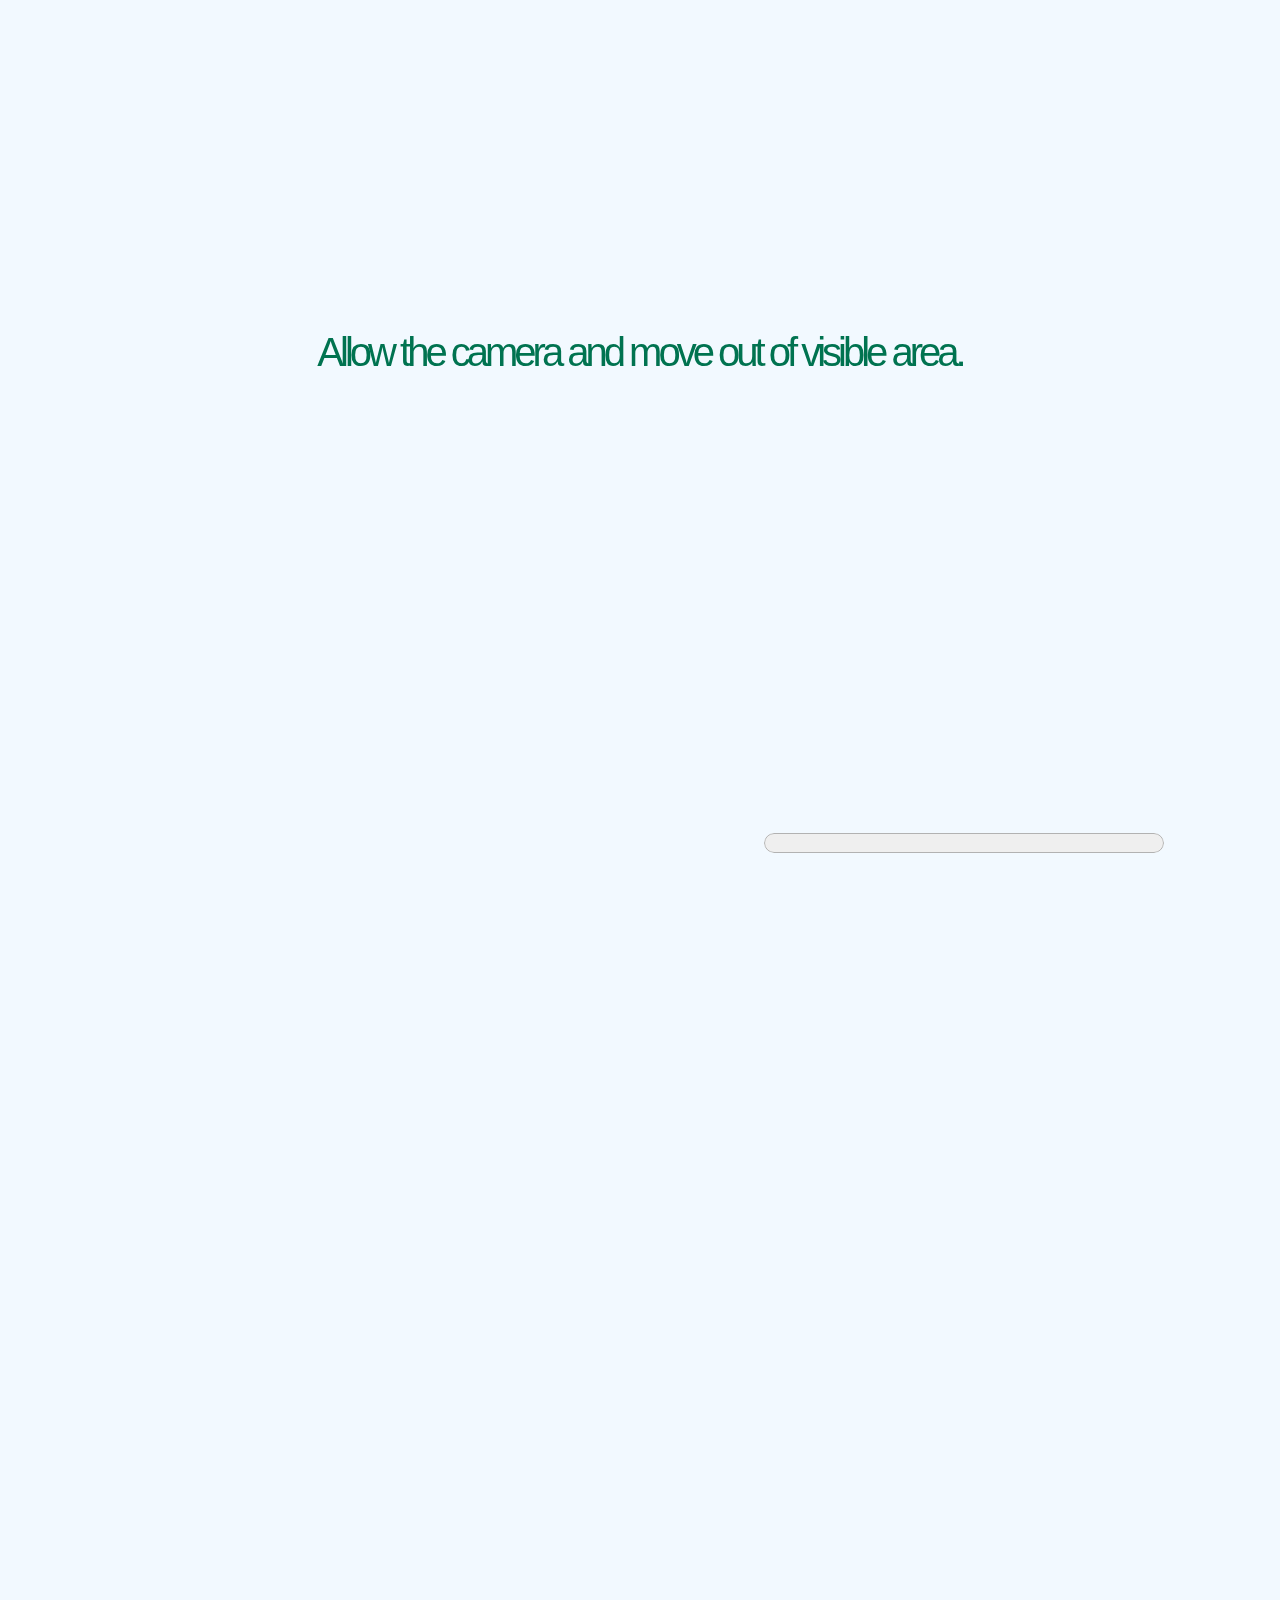
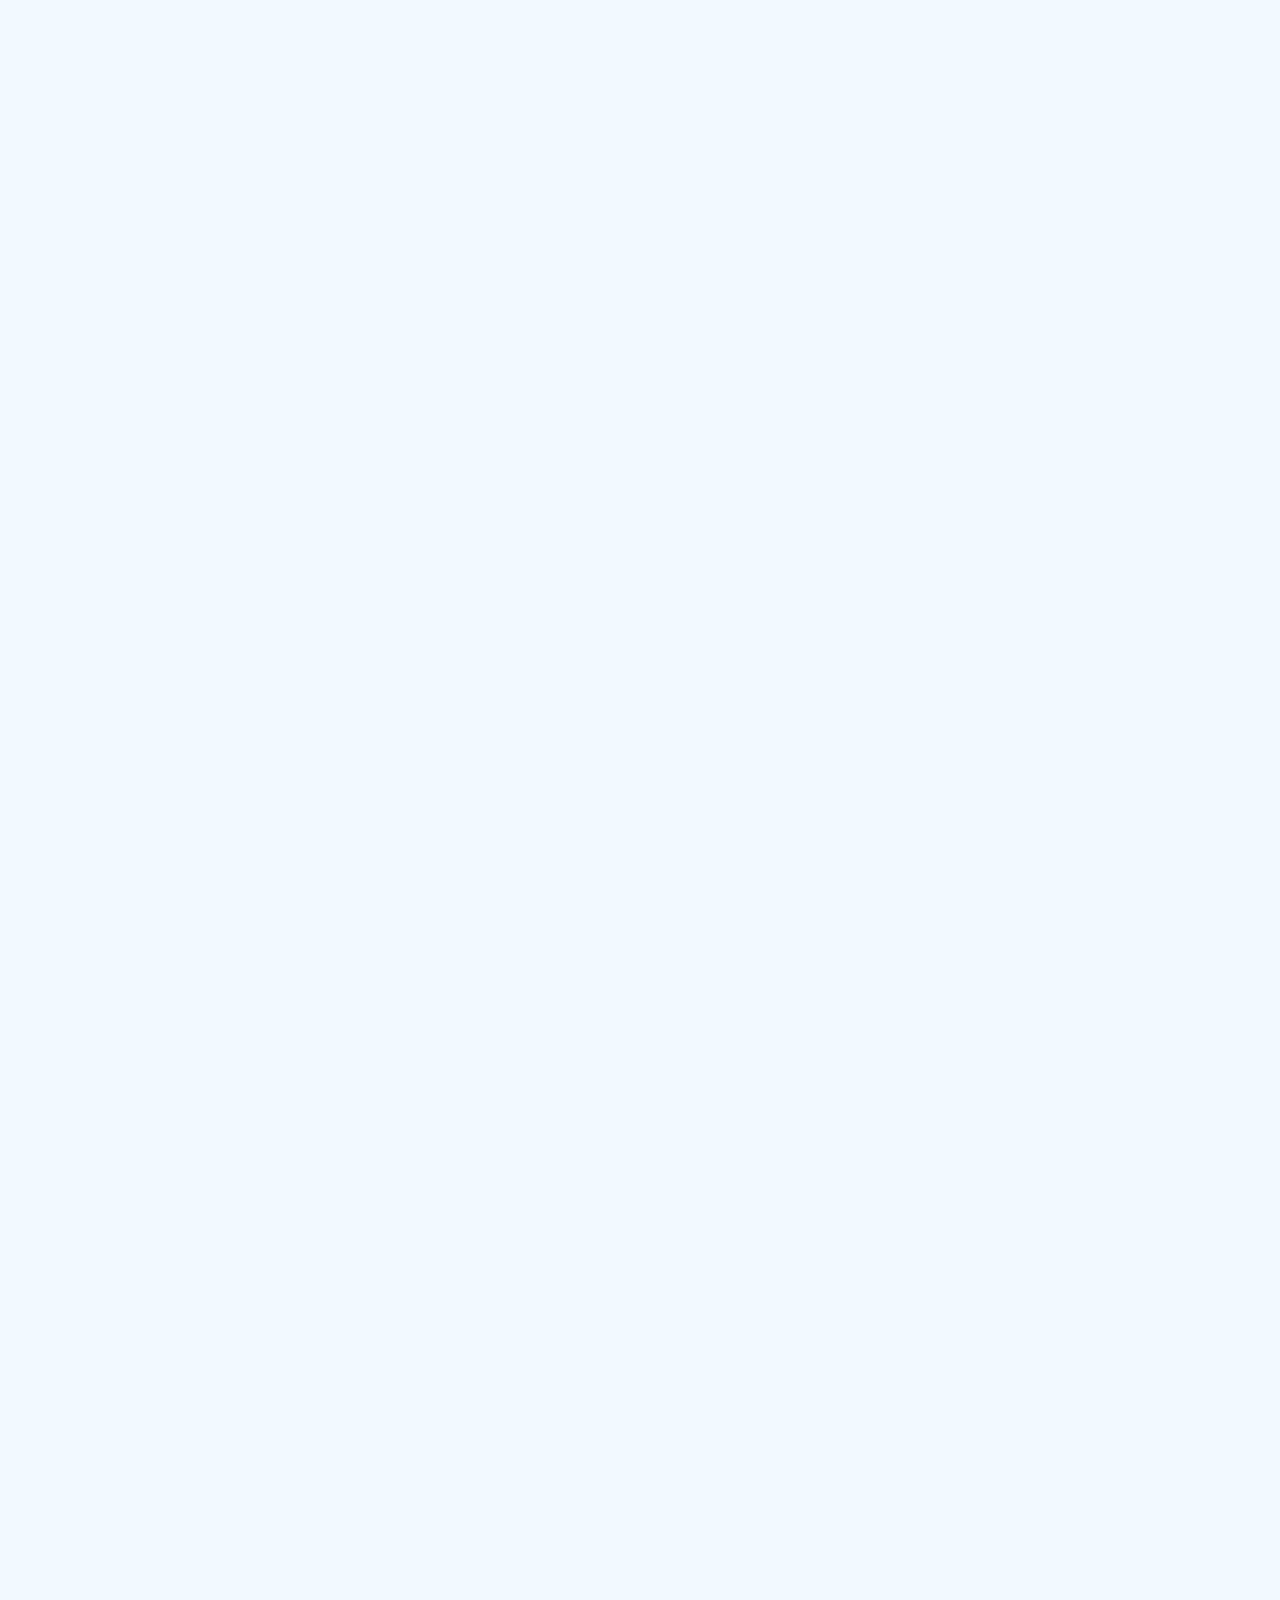
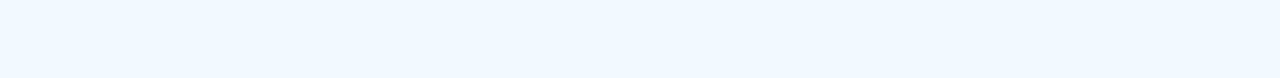
==== index.html @ f038eec1 "Initial demo commit" ====
<!doctype html>
<html lang="en">
<head>
<meta charset="utf-8">
<meta name="apple-mobile-web-app-capable" content="yes">
<meta name="author" content="Michał Siwek">
<title>move.js</title>
<link rel="stylesheet" href="style.css">
</head>

<body class="impress-not-supported">
  <!--<div class="fallback-message">
  <p>Your browser <b>doesn't support the features required</b> by impress.js, so you are presented with a simplified version of this presentation.</p>
  <p>For the best experience please use the latest <b>Chrome</b>, <b>Safari</b> or <b>Firefox</b> browser.</p>
  </div>-->
  <!--moves-->
  <canvas id="staticDump" width="640" height="500" style="display: none;"></canvas>
  <div id="controlbox-wrapper">
    <canvas class="controlbox" width="150" height="200"></canvas>
  </div>
  <!---->
  <div id="impress">
    <div id="moveoff" class="step" data-x="3000" data-y="3000" data-scale="1" data-rotate="45">
      Allow the camera and move out of visible area.<br>
      <video id="v" width="640" height="480"></video>
      <progress class="cameraAdjustIn" max="100" value="0"></progress>
    </div>
    <div id="thatsright" class="step" data-x="2000" data-y="2000" data-scale="1" data-rotate="90">
      <canvas id="workspace" width="640" height="480"></canvas>
    </div>
    <div id="youjustswitched" class="step" data-x="2000" data-y="1000">
      Congratulations - you just switched to the next slide. Get the idea?
    </div>
    <div id="furtherinstructions" class="step" data-x="3000" data-y="1500" data-rotate="90">
      So this is <b>move.js</b> - a whole new way to interact with impress.js presentations.<br>
      And, in fact, with your <b>whole computer.</b>
    </div>
    <div id="credits" class="step" data-x="1000" data-y="1500" data-rotate="45">
      Look at the source to use it yourself.<br>
      Created by Michal Siwek - <a href="https://twitter.com/skycocker">twitter</a> - <a href="https://github.com/skycocker">github</a>
    </div>
  </div>
  <script src="scripts/impress.js"></script>
  <script src="scripts/move.js"></script>
  <script src="scripts/scene.js"></script>
  <script>
    var controls = impress();
    controls.init();
    initMoves();
  </script>
</body>
</html>
---- style.css ----
@charset "utf-8";

body {
  background-color: #F2F9FF;
}

.step {
  height: 6em;
  width: 50em;
  text-align: center;
  font-family: sans-serif;
  letter-spacing: -0.1em;
  font-size: 2.5em;
  color: #007350;
}
q {
  font-weight: bold;
}
#controlbox-wrapper {
  text-align: center;
}
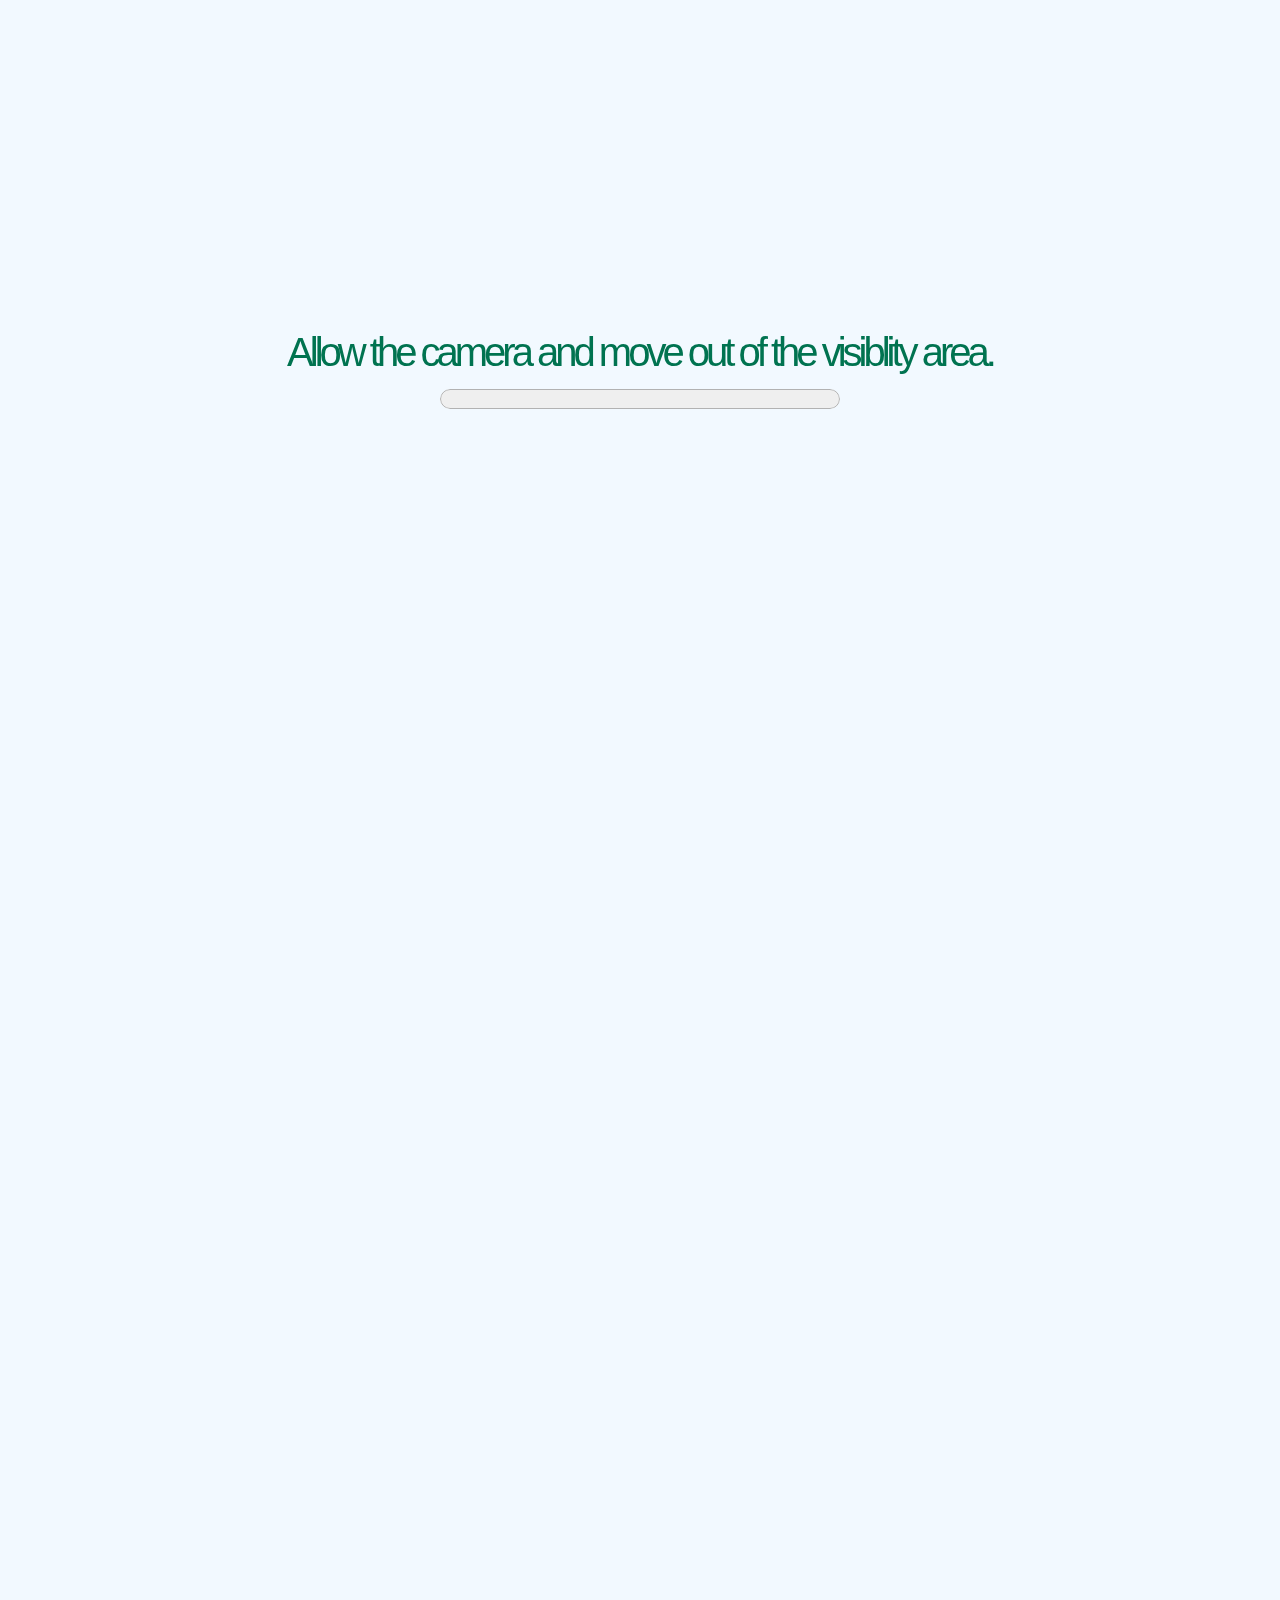
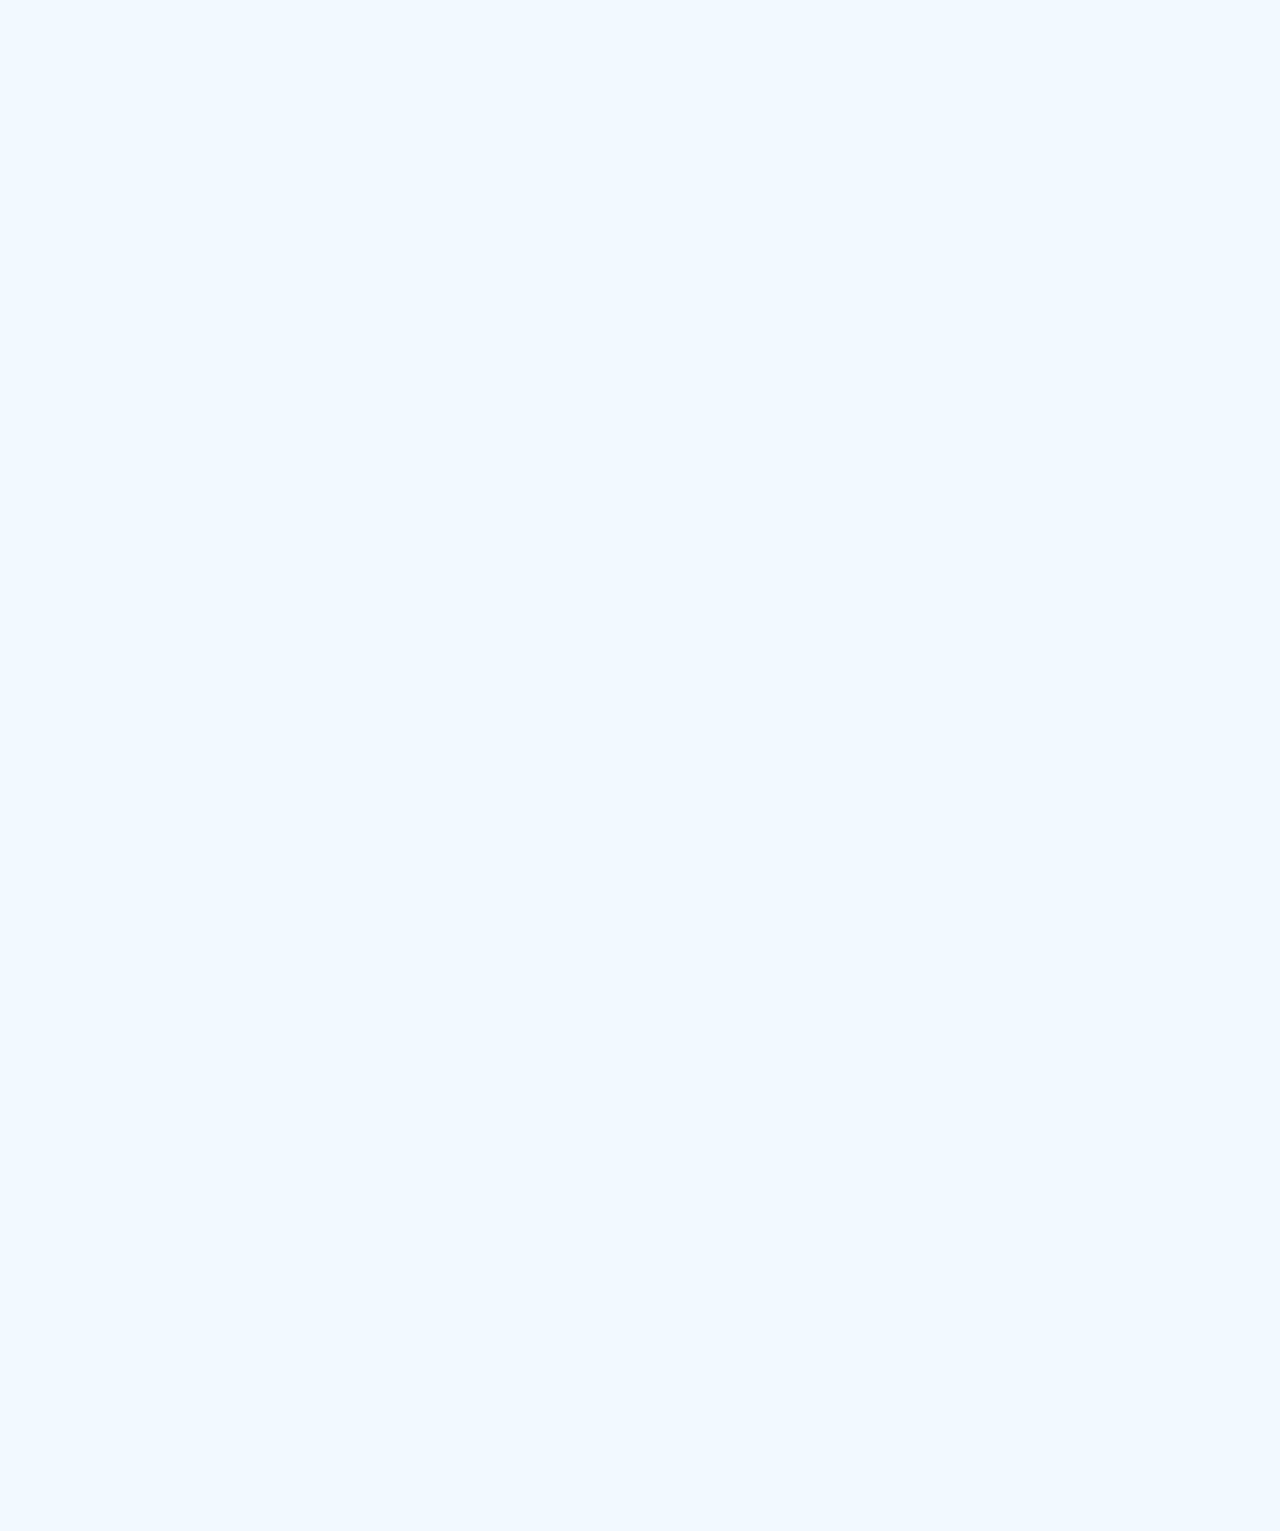
==== commit 7a6d6b7f: "Fix initialization" ====
--- a/index.html
+++ b/index.html
@@ -14,30 +14,29 @@
   <p>For the best experience please use the latest <b>Chrome</b>, <b>Safari</b> or <b>Firefox</b> browser.</p>
   </div>-->
   <!--moves-->
-  <canvas id="staticDump" width="640" height="500" style="display: none;"></canvas>
   <div id="controlbox-wrapper">
     <canvas class="controlbox" width="150" height="200"></canvas>
   </div>
   <!---->
   <div id="impress">
     <div id="moveoff" class="step" data-x="3000" data-y="3000" data-scale="1" data-rotate="45">
-      Allow the camera and move out of visible area.<br>
-      <video id="v" width="640" height="480"></video>
+      Allow the camera and move out of the visiblity area.<br>
+      <!--<video id="v" width="640" height="480"></video>-->
       <progress class="cameraAdjustIn" max="100" value="0"></progress>
     </div>
     <div id="thatsright" class="step" data-x="2000" data-y="2000" data-scale="1" data-rotate="90">
-      <canvas id="workspace" width="640" height="480"></canvas>
+      <canvas id="move" width="640" height="480"></canvas>
     </div>
     <div id="youjustswitched" class="step" data-x="2000" data-y="1000">
       Congratulations - you just switched to the next slide. Get the idea?
     </div>
     <div id="furtherinstructions" class="step" data-x="3000" data-y="1500" data-rotate="90">
-      So this is <b>move.js</b> - a whole new way to interact with impress.js presentations.<br>
+      So this is <b><a href="https://github.com/skycocker/move.js">move.js</a></b> - a whole new way to interact with impress.js presentations.<br>
       And, in fact, with your <b>whole computer.</b>
     </div>
     <div id="credits" class="step" data-x="1000" data-y="1500" data-rotate="45">
-      Look at the source to use it yourself.<br>
-      Created by Michal Siwek - <a href="https://twitter.com/skycocker">twitter</a> - <a href="https://github.com/skycocker">github</a>
+      Look at the <a href="https://github.com/skycocker/move.js">instructions on github</a> to try it yourself.<br>
+      Created by <a href="http://msiwek.com/">Michał Siwek</a> - <a href="https://twitter.com/skycocker">twitter</a> - <a href="https://github.com/skycocker">github</a>
     </div>
   </div>
   <script src="scripts/impress.js"></script>
